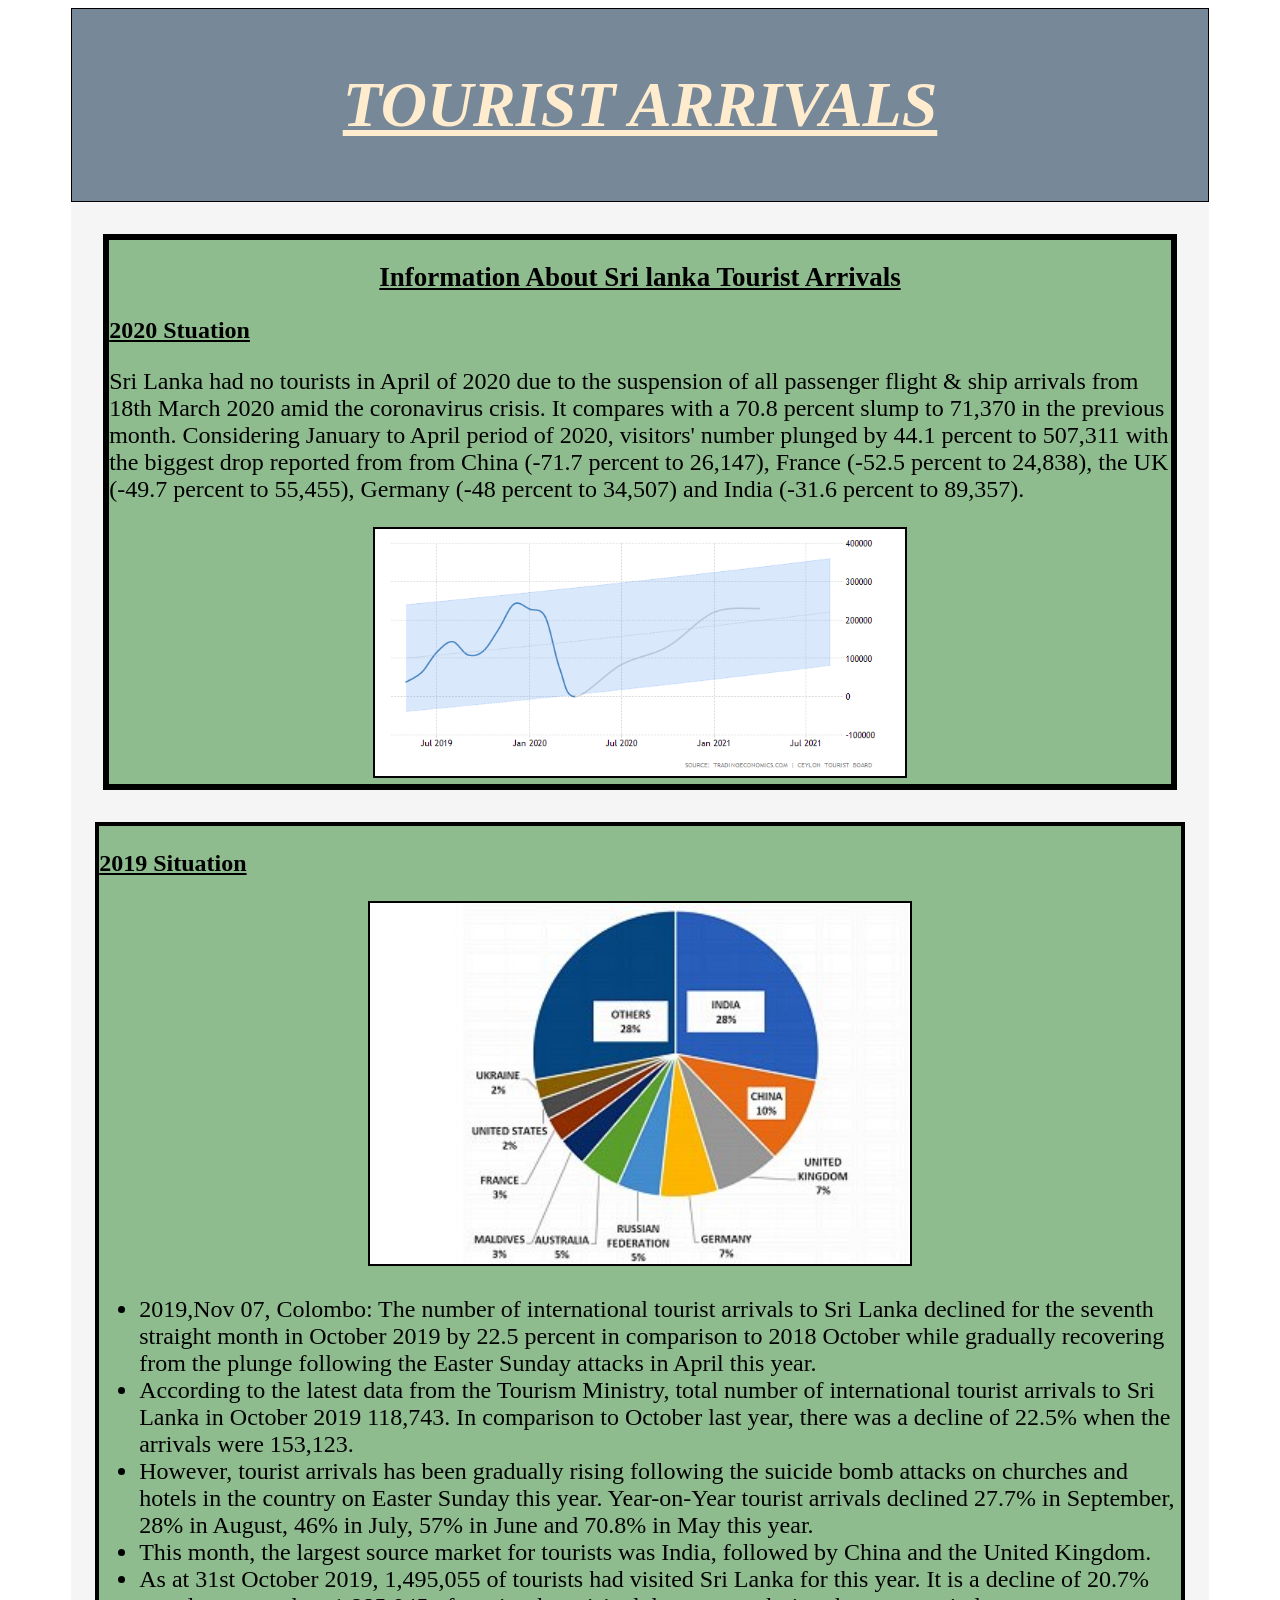
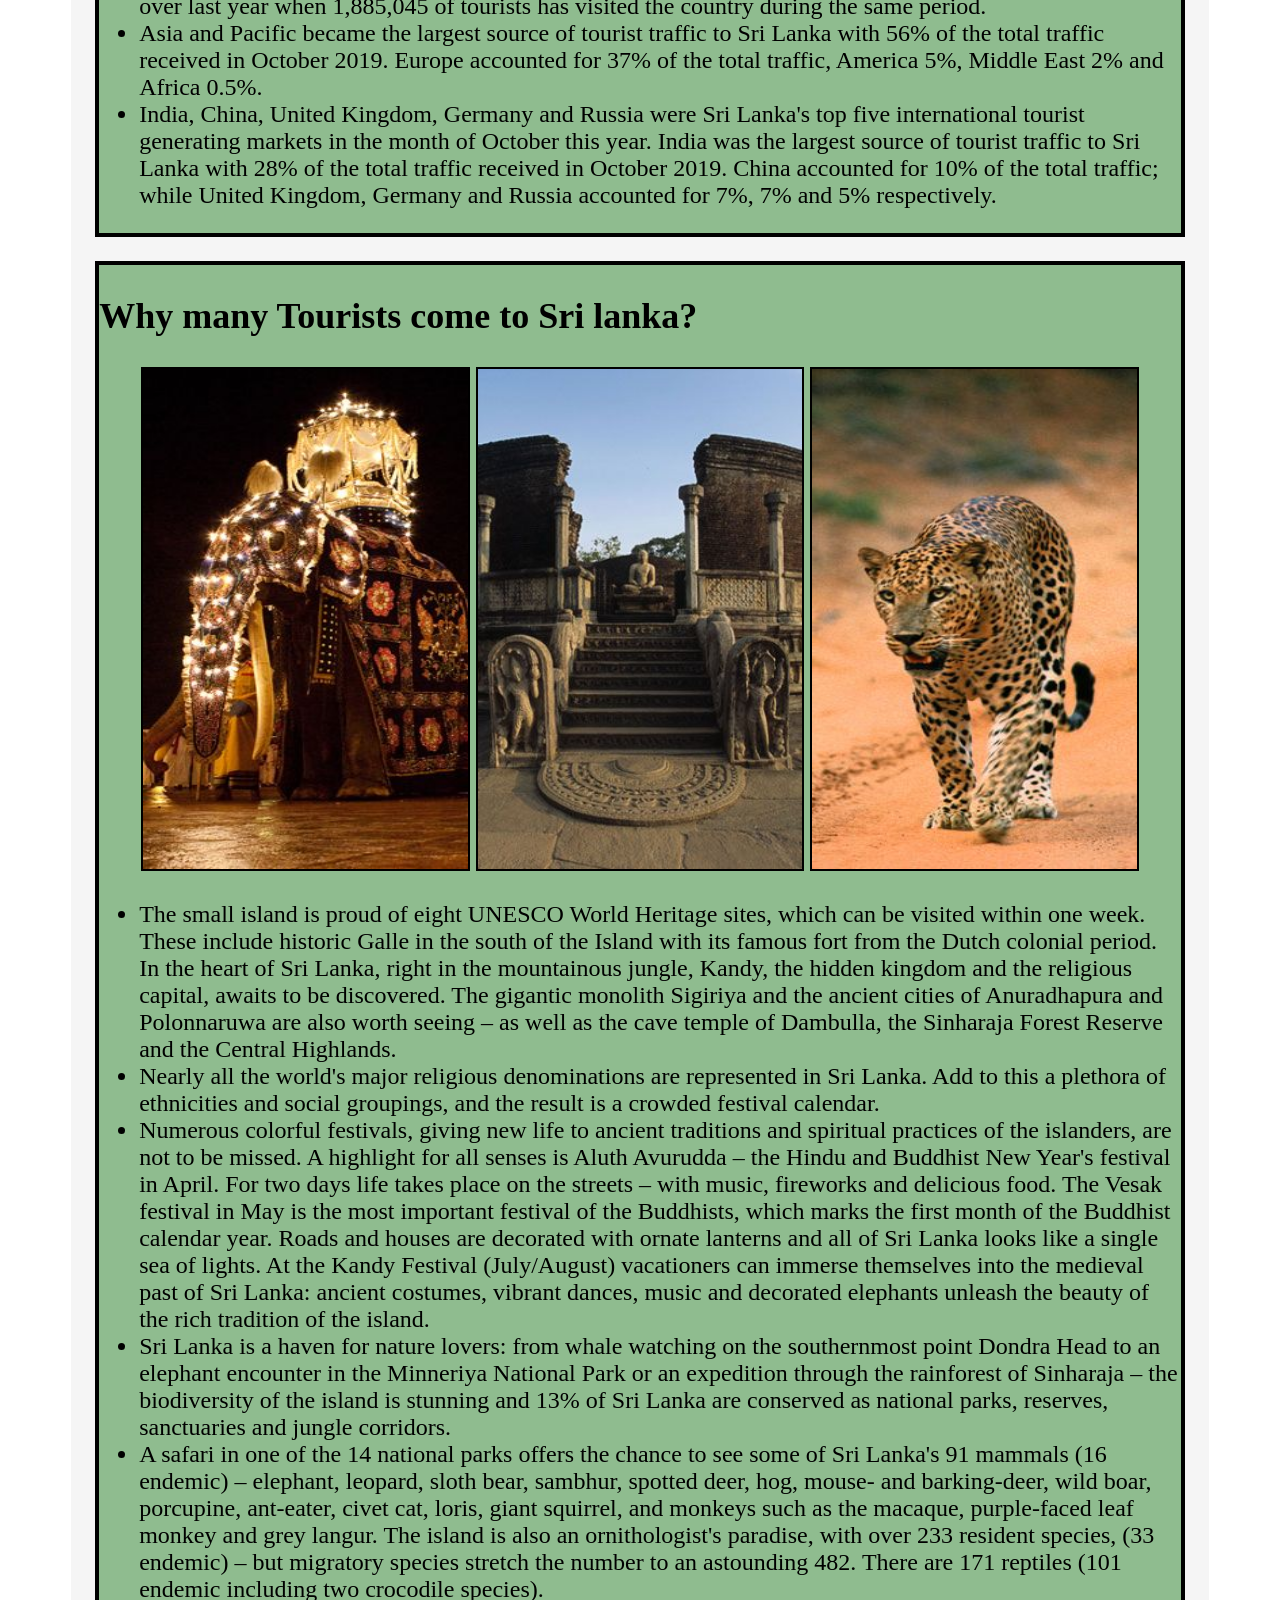
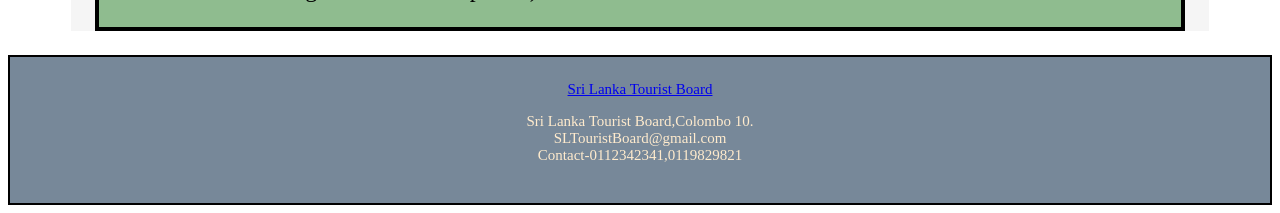
==== 4-1.Arrivals.html @ 92d39348 "Add files via upload" ====
<!DOCTYPE html>
    <head>
        <meta charset="utf-8">
        <meta name="viewport" content="width=device-width, initial-scale=1">
        <meta name="description" content="This is a site about LUXURY TOURS web pages">
        <title>Tourist Arrivals</title>
        <link rel="stylesheet" href="arrival.css">
</head>
<body>
    <div id="container">

        <header><center>
       <font size="6"><font-style=times new roman><i><u><b><h1>TOURIST ARRIVALS</h1></i></u></b>
        </header></center> 


<section id="first" class="set">
<center><font size="4"><u><b><h1>Information About Sri lanka Tourist Arrivals</h1></b></u></center>
<font size="5">
<p><b><u>2020 Stuation</u></b></p>
<p>Sri Lanka had no tourists in April of 2020 due to the suspension of all passenger flight & ship arrivals from 18th March 2020 amid the coronavirus crisis. It compares with a 70.8 percent slump to 71,370 in the previous month. Considering January to April period of 2020, visitors' number plunged by 44.1 percent to 507,311 with the biggest drop reported from from China (-71.7 percent to 26,147), France (-52.5 percent to 24,838), the UK (-49.7 percent to 55,455), Germany (-48 percent to 34,507) and India (-31.6 percent to 89,357).</p>
<center><img id="chart1" src="images/chart2.png" alt="1chart"></center>
</section>

<section id="second" class="set">
<p><b><u>2019 Situation</u></p></b>
<center><img id="bar" src="images/chart3.jpg" alt="chart3"></center>
<ul type="disc">
<li>2019,Nov 07, Colombo: The number of international tourist arrivals to Sri Lanka declined for the seventh straight month in October 2019 by 22.5 percent in comparison to 2018 October while gradually recovering from the plunge following the Easter Sunday attacks in April this year.</li>
<li>According to the latest data from the Tourism Ministry, total number of international tourist arrivals to Sri Lanka in October 2019 118,743. In comparison to October last year, there was a decline of 22.5% when the arrivals were 153,123.</li>
<li>However, tourist arrivals has been gradually rising following the suicide bomb attacks on churches and hotels in the country on Easter Sunday this year. Year-on-Year tourist arrivals declined 27.7% in September, 28% in August, 46% in July, 57% in June and 70.8% in May this year.</li>
<li>This month, the largest source market for tourists was India, followed by China and the United Kingdom.</li>
<li>As at 31st October 2019, 1,495,055 of tourists had visited Sri Lanka for this year. It is a decline of 20.7% over last year when 1,885,045 of tourists has visited the country during the same period.</li>
<li>Asia and Pacific became the largest source of tourist traffic to Sri Lanka with 56% of the total traffic received in October 2019. Europe accounted for 37% of the total traffic, America 5%, Middle East 2% and Africa 0.5%.</li>
<li>India, China, United Kingdom, Germany and Russia were Sri Lanka's top five international tourist generating markets in the month of October this year. India was the largest source of tourist traffic to Sri Lanka with 28% of the total traffic received in October 2019. China accounted for 10% of the total traffic; while United Kingdom, Germany and Russia accounted for 7%, 7% and 5% respectively.</li>
</ul>
</section>

<section id="third" class="set">
    <h2>Why many Tourists come to Sri lanka?</h2>
    <center><img id="arrivals" src="images/festival.jpg" alt="chart1">
    <img id="arrivals" src="images/heritage.jpg" alt="chart1">
    <img id="arrivals" src="images/Wild.jpg" alt="chart1"></center>
    <ul type="disc">
    <li>The small island is proud of eight UNESCO World Heritage sites, which can be visited within one week. These include historic Galle in the south of the Island with its famous fort from the Dutch colonial period. In the heart of Sri Lanka, right in the mountainous jungle, Kandy, the hidden kingdom and the religious capital, awaits to be discovered. The gigantic monolith Sigiriya and the ancient cities of Anuradhapura and Polonnaruwa are also worth seeing – as well as the cave temple of Dambulla, the Sinharaja Forest Reserve and the Central Highlands.</li>
   <li> Nearly all the world's major religious denominations are represented in Sri Lanka. Add to this a plethora of ethnicities and social groupings, and the result is a crowded festival calendar.</li>
   <li>Numerous colorful festivals, giving new life to ancient traditions and spiritual practices of the islanders, are not to be missed. A highlight for all senses is Aluth Avurudda – the Hindu and Buddhist New Year's festival in April. For two days life takes place on the streets – with music, fireworks and delicious food. The Vesak festival in May is the most important festival of the Buddhists, which marks the first month of the Buddhist calendar year. Roads and houses are decorated with ornate lanterns and all of Sri Lanka looks like a single sea of lights. At the Kandy Festival (July/August) vacationers can immerse themselves into the medieval past of Sri Lanka: ancient costumes, vibrant dances, music and decorated elephants unleash the beauty of the rich tradition of the island.</li>
    <li>Sri Lanka is a haven for nature lovers: from whale watching on the southernmost point Dondra Head to an elephant encounter in the Minneriya National Park or an expedition through the rainforest of Sinharaja – the biodiversity of the island is stunning and 13% of Sri Lanka are conserved as national parks, reserves, sanctuaries and jungle corridors.</li>

   <li> A safari in one of the 14 national parks offers the chance to see some of Sri Lanka's 91 mammals (16 endemic) – elephant, leopard, sloth bear, sambhur, spotted deer, hog, mouse- and barking-deer, wild boar, porcupine, ant-eater, civet cat, loris, giant squirrel, and monkeys such as the macaque, purple-faced leaf monkey and grey langur. The island is also an ornithologist's paradise, with over 233 resident species, (33 endemic) – but migratory species stretch the number to an astounding 482. There are 171 reptiles (101 endemic including two crocodile species).</li>
    
</ul>
</section>

</div>

<footer><center>
<nav style="font-size:15px">
                    <center>
                   
             <a href="https://www.srilanka.travel/">Sri Lanka Tourist Board</a>       
             <p>Sri Lanka Tourist Board,Colombo 10.<br>
                SLTouristBoard@gmail.com<br>
            Contact-0112342341,0119829821
               </p>        
                    </center>
                </nav>
    
    </footer></center>

</body>
</html>
---- arrival.css ----
#container{
    min-width:240px;
    max-width:2000px;
     width:90%;
    margin:0 auto;
    background:whitesmoke;
    
}
header,footer{
    background:lightslategray;
    padding:1em;
    color:blanchedalmond;
    border:solid black 0.1em;
}
.set{
    
	border:solid black 0.2em;
    margin: 1em;
    background-color:darkseagreen;
    font-size: 1em;
}
#chart1{
    width:50%;
    height:auto;
    border:solid black 0.1em;
  } 
#bar{
    width:50%;
    height:auto;
    border:solid black 0.1em;
 } 
#arrivals{
    width:30%;
    height:500px;
    border:solid black 0.1em;
}
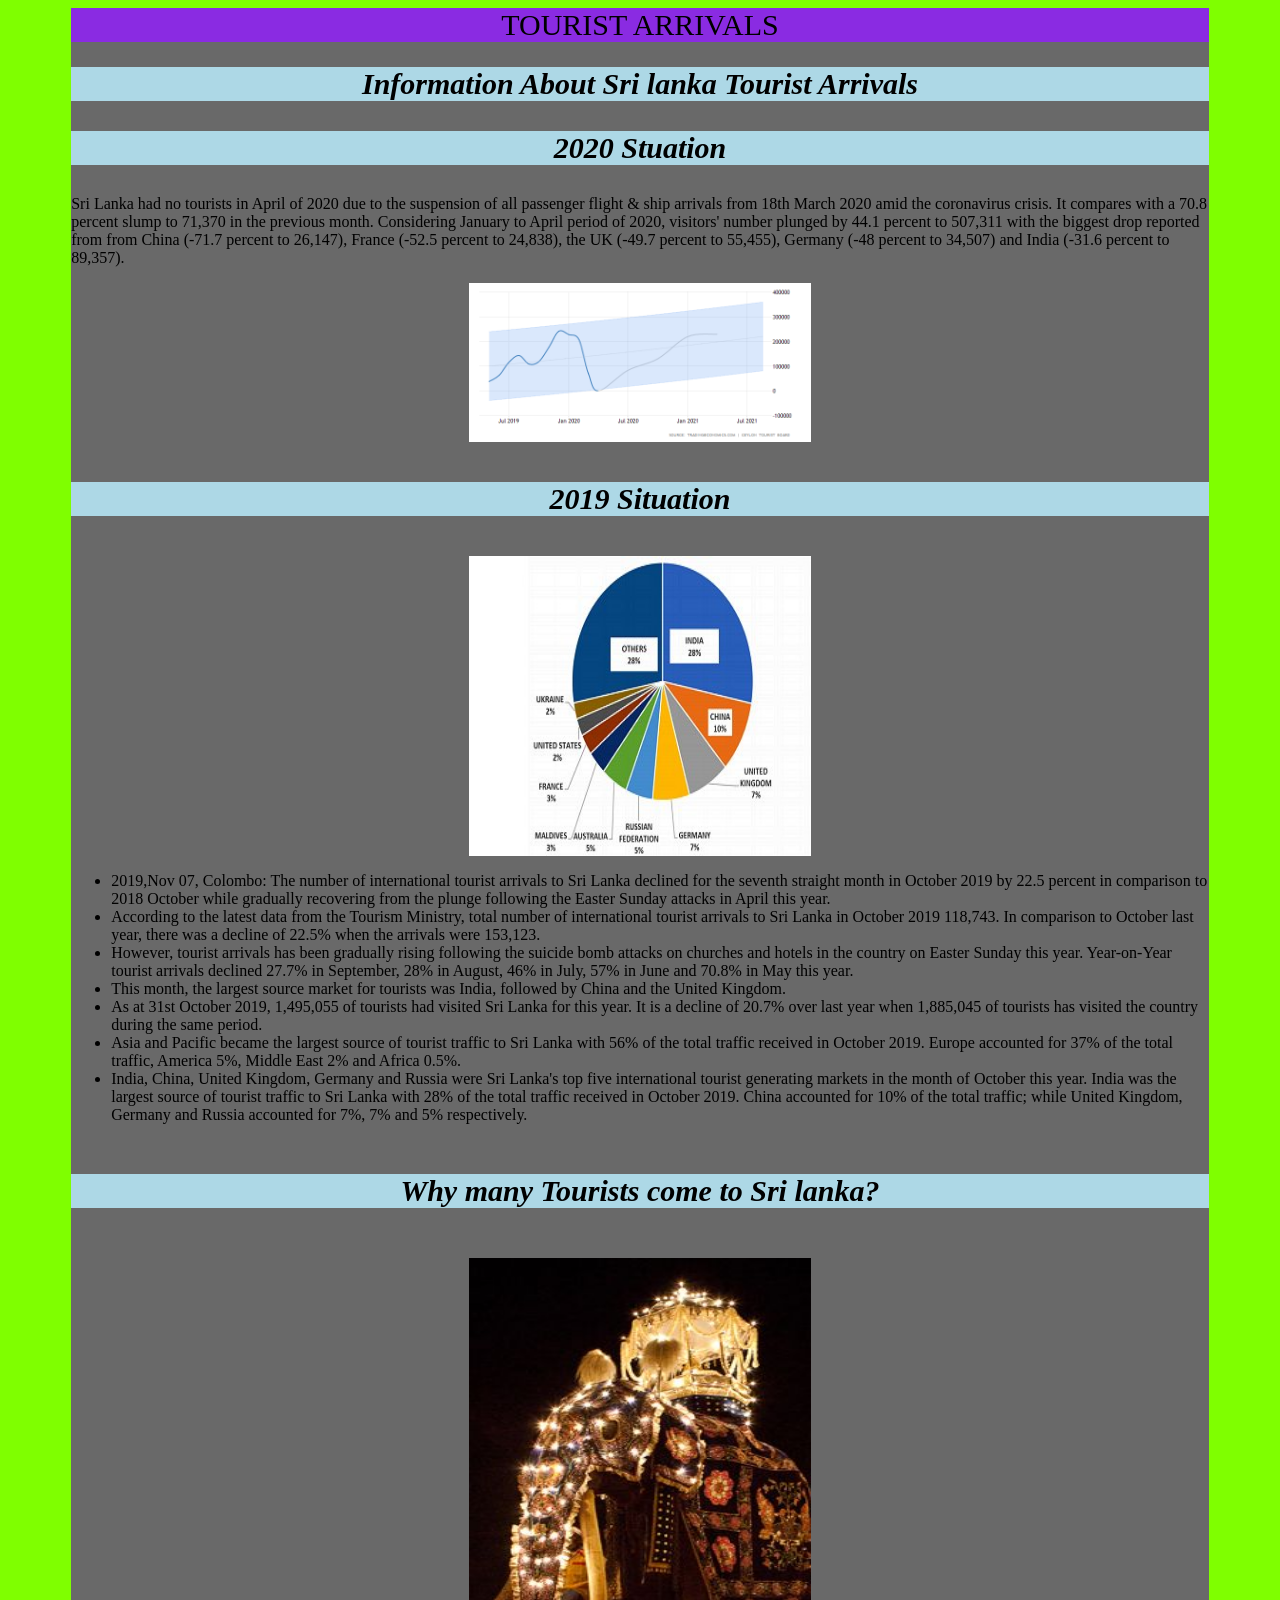
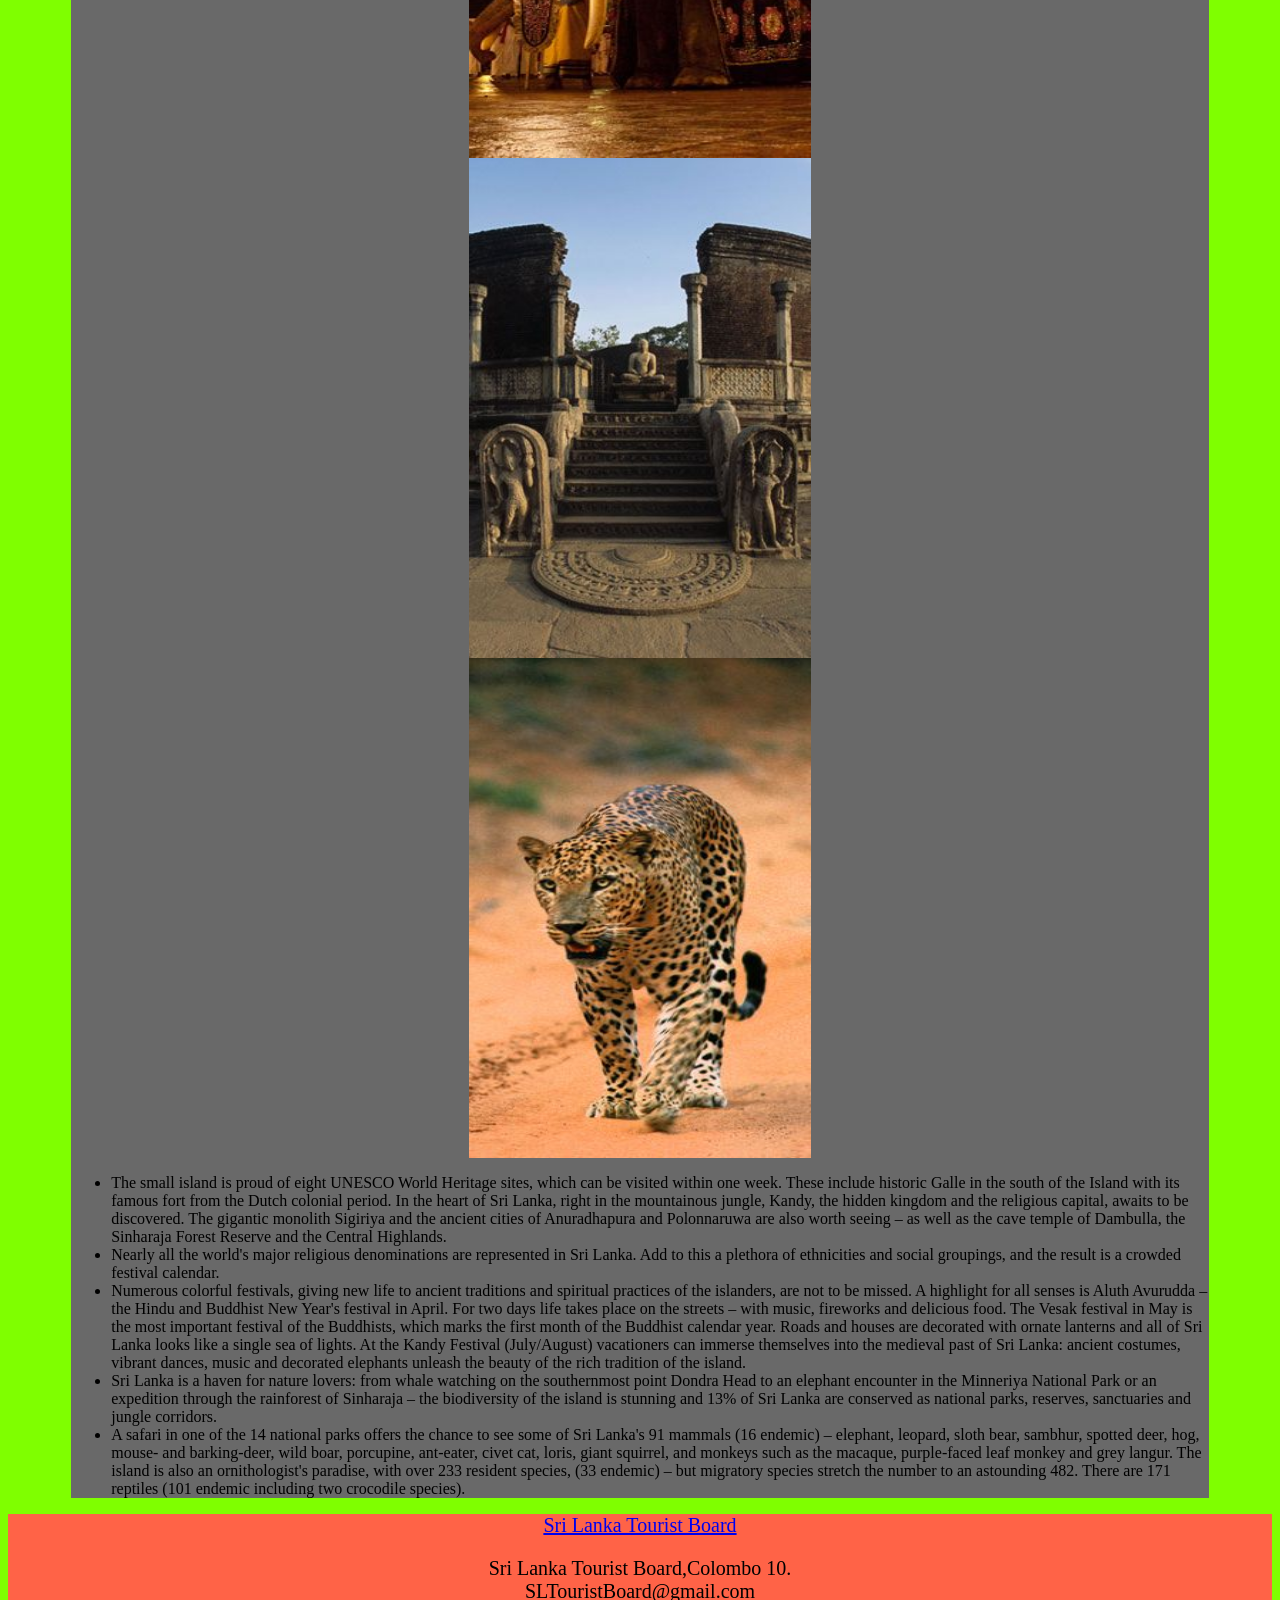
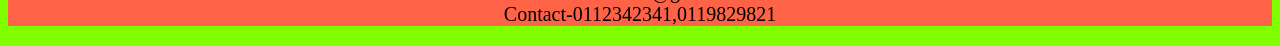
==== commit a81e9bd9: "Add files via upload" ====
--- a/4-1.Arrivals.html
+++ b/4-1.Arrivals.html
@@ -1,31 +1,32 @@
 <!DOCTYPE html>
+<html lang="en">
     <head>
         <meta charset="utf-8">
         <meta name="viewport" content="width=device-width, initial-scale=1">
         <meta name="description" content="This is a site about LUXURY TOURS web pages">
         <title>Tourist Arrivals</title>
-        <link rel="stylesheet" href="arrival.css">
+        <link rel="stylesheet" href="2.1Arrival.css">
 </head>
 <body>
     <div id="container">
 
-        <header><center>
-       <font size="6"><font-style=times new roman><i><u><b><h1>TOURIST ARRIVALS</h1></i></u></b>
-        </header></center> 
+        <header>
+     TOURIST ARRIVALS
+        </header>
 
 
 <section id="first" class="set">
-<center><font size="4"><u><b><h1>Information About Sri lanka Tourist Arrivals</h1></b></u></center>
-<font size="5">
-<p><b><u>2020 Stuation</u></b></p>
+<h2>Information About Sri lanka Tourist Arrivals</h2>
+
+<h3>2020 Stuation</h3>
 <p>Sri Lanka had no tourists in April of 2020 due to the suspension of all passenger flight & ship arrivals from 18th March 2020 amid the coronavirus crisis. It compares with a 70.8 percent slump to 71,370 in the previous month. Considering January to April period of 2020, visitors' number plunged by 44.1 percent to 507,311 with the biggest drop reported from from China (-71.7 percent to 26,147), France (-52.5 percent to 24,838), the UK (-49.7 percent to 55,455), Germany (-48 percent to 34,507) and India (-31.6 percent to 89,357).</p>
-<center><img id="chart1" src="images/chart2.png" alt="1chart"></center>
+<img id="chart1" src="images/chart2.png" alt="1chart">
 </section>
 
 <section id="second" class="set">
-<p><b><u>2019 Situation</u></p></b>
-<center><img id="bar" src="images/chart3.jpg" alt="chart3"></center>
-<ul type="disc">
+<h4>2019 Situation</h4>
+<img id="bar" src="images/chart3.jpg" alt="chart3">
+<ul >
 <li>2019,Nov 07, Colombo: The number of international tourist arrivals to Sri Lanka declined for the seventh straight month in October 2019 by 22.5 percent in comparison to 2018 October while gradually recovering from the plunge following the Easter Sunday attacks in April this year.</li>
 <li>According to the latest data from the Tourism Ministry, total number of international tourist arrivals to Sri Lanka in October 2019 118,743. In comparison to October last year, there was a decline of 22.5% when the arrivals were 153,123.</li>
 <li>However, tourist arrivals has been gradually rising following the suicide bomb attacks on churches and hotels in the country on Easter Sunday this year. Year-on-Year tourist arrivals declined 27.7% in September, 28% in August, 46% in July, 57% in June and 70.8% in May this year.</li>
@@ -37,11 +38,11 @@
 </section>
 
 <section id="third" class="set">
-    <h2>Why many Tourists come to Sri lanka?</h2>
-    <center><img id="arrivals" src="images/festival.jpg" alt="chart1">
-    <img id="arrivals" src="images/heritage.jpg" alt="chart1">
-    <img id="arrivals" src="images/Wild.jpg" alt="chart1"></center>
-    <ul type="disc">
+    <h5>Why many Tourists come to Sri lanka?</h5>
+   <img id="arrivals1" src="images/festival.jpg" alt="chart1">
+    <img id="arrivals2" src="images/heritage.jpg" alt="chart1">
+    <img id="arrivals3" src="images/Wild.jpg" alt="chart1">
+    <ul >
     <li>The small island is proud of eight UNESCO World Heritage sites, which can be visited within one week. These include historic Galle in the south of the Island with its famous fort from the Dutch colonial period. In the heart of Sri Lanka, right in the mountainous jungle, Kandy, the hidden kingdom and the religious capital, awaits to be discovered. The gigantic monolith Sigiriya and the ancient cities of Anuradhapura and Polonnaruwa are also worth seeing – as well as the cave temple of Dambulla, the Sinharaja Forest Reserve and the Central Highlands.</li>
    <li> Nearly all the world's major religious denominations are represented in Sri Lanka. Add to this a plethora of ethnicities and social groupings, and the result is a crowded festival calendar.</li>
    <li>Numerous colorful festivals, giving new life to ancient traditions and spiritual practices of the islanders, are not to be missed. A highlight for all senses is Aluth Avurudda – the Hindu and Buddhist New Year's festival in April. For two days life takes place on the streets – with music, fireworks and delicious food. The Vesak festival in May is the most important festival of the Buddhists, which marks the first month of the Buddhist calendar year. Roads and houses are decorated with ornate lanterns and all of Sri Lanka looks like a single sea of lights. At the Kandy Festival (July/August) vacationers can immerse themselves into the medieval past of Sri Lanka: ancient costumes, vibrant dances, music and decorated elephants unleash the beauty of the rich tradition of the island.</li>
@@ -54,19 +55,17 @@
 
 </div>
 
-<footer><center>
-<nav style="font-size:15px">
-                    <center>
+<footer>
+<nav>
                    
              <a href="https://www.srilanka.travel/">Sri Lanka Tourist Board</a>       
              <p>Sri Lanka Tourist Board,Colombo 10.<br>
                 SLTouristBoard@gmail.com<br>
             Contact-0112342341,0119829821
                </p>        
-                    </center>
+                    
                 </nav>
     
-    </footer></center>
-
+    </footer>
 </body>
 </html>
--- a/2.1Arrival.css
+++ b/2.1Arrival.css
@@ -0,0 +1,63 @@
+#container{
+    min-width:240px;
+    max-width:2000px;
+     width:90%;
+    margin:0 auto;
+    background:dimgrey;
+  
+
+}
+#chart1{
+    display: block;
+    margin-left: auto;
+    margin-right: auto;
+    width: 30%;
+}
+#bar{
+    display: block;
+    margin-left: auto;
+    margin-right: auto;
+    width: 30%;
+    height: 300px;
+}
+body{
+    background-color: chartreuse;
+}
+header{
+    font-size: 30px;
+    background-color: blueviolet;
+    text-align: center;
+}
+h2,h3,h4,h5{
+    background-color: lightblue;
+    text-align: center;
+    font-weight: bold;
+    font-style: italic;
+    font-size: 30px;
+}
+#p1{
+    background-color:whitesmoke;
+   column-count: 2;
+}
+footer{
+    text-align: center;
+    font-size: 20px;
+    background-color: tomato;
+}
+#list{
+    background-color: black;
+    color: whitesmoke;
+    column-count: 3;
+}
+#a1{
+    background-color: black;
+    color: blanchedalmond;
+    column-count: 4;
+}
+#arrivals1,#arrivals2,#arrivals3{
+    display: block;
+    margin-left: auto;
+    margin-right: auto;
+    width: 30%;
+    height: 500px;
+}
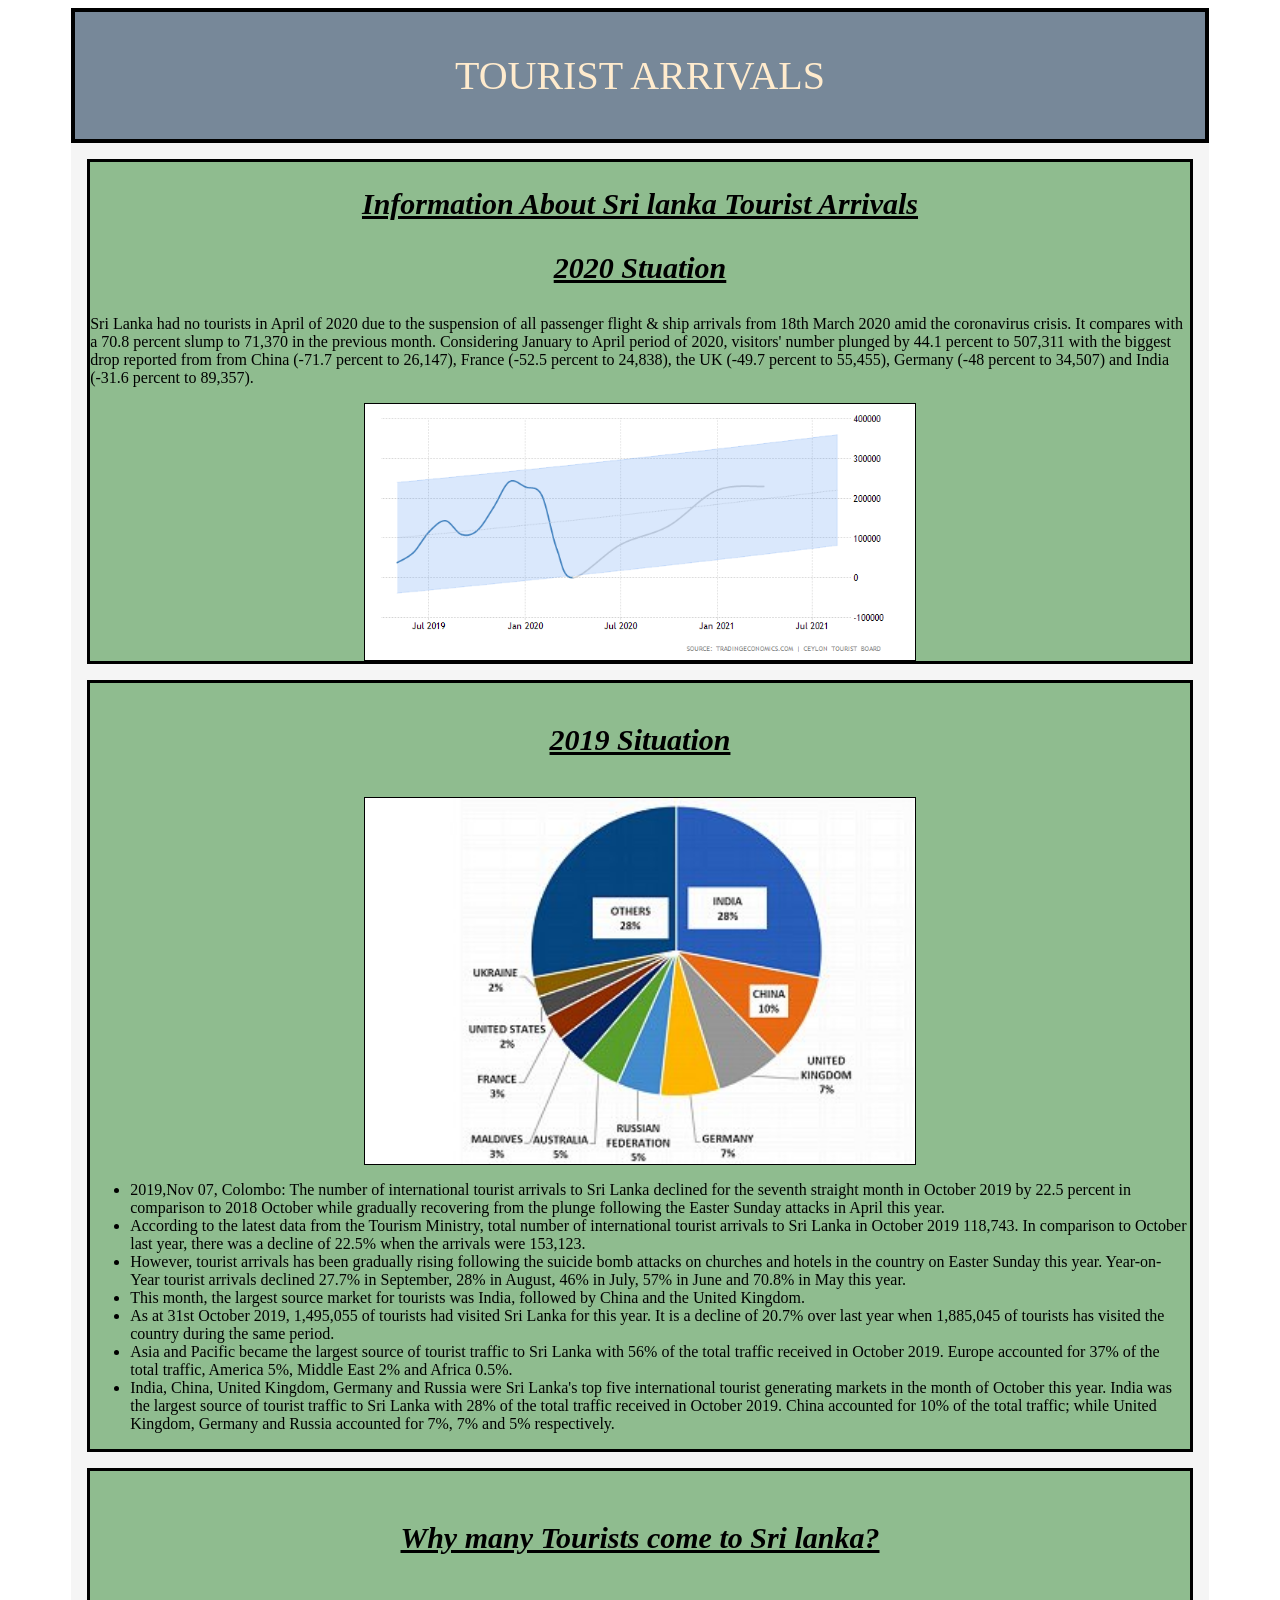
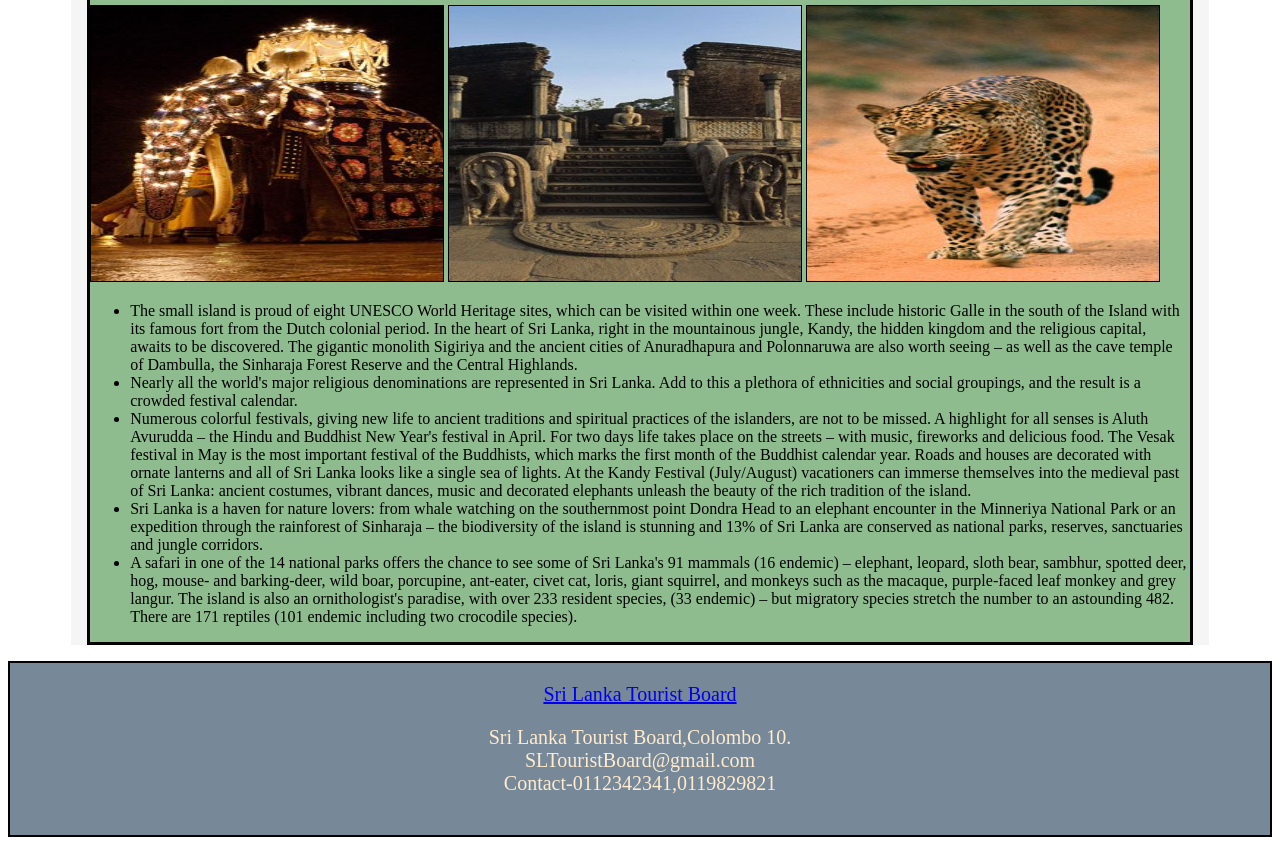
==== commit f5c992cb: "Add files via upload" ====
--- a/4-1.Arrivals.html
+++ b/4-1.Arrivals.html
@@ -5,7 +5,7 @@
         <meta name="viewport" content="width=device-width, initial-scale=1">
         <meta name="description" content="This is a site about LUXURY TOURS web pages">
         <title>Tourist Arrivals</title>
-        <link rel="stylesheet" href="2.1Arrival.css">
+        <link rel="stylesheet" href="arrival.css">
 </head>
 <body>
     <div id="container">
--- a/arrival.css
+++ b/arrival.css
@@ -0,0 +1,66 @@
+#container{
+    min-width:240px;
+    max-width:2000px;
+     width:90%;
+    margin:0 auto;
+    background:whitesmoke;
+    
+}
+h2,h3,h4,h5{
+    font-size: 30px;
+    text-align: center;
+    font-weight: bold;
+    font-style: italic  ;
+    text-decoration-line: underline;
+}
+header{
+    background:lightslategray;
+    padding:1em;
+    color:blanchedalmond;
+    border:solid black 0.1em;
+    text-align: center;
+    font-size: 40px;
+}
+footer{
+    font-size: 20px;
+    background:lightslategray;
+    padding:1em;
+    color:blanchedalmond;
+    border:solid black 0.1em;
+    text-align: center;
+    font-size: 20px;
+}
+.set{
+    
+	border:solid black 0.2em;
+    margin: 1em;
+    background-color:darkseagreen;
+    font-size: 1em;
+}
+#chart1{
+    width:50%;
+    height:auto;
+    border:solid black 0.1em;
+    display: block;
+    margin-left: auto;
+    margin-right: auto;
+    
+  } 
+#bar{
+    width:50%;
+    height:auto;
+    border:solid black 0.1em;
+    display: block;
+    margin-left: auto;
+    margin-right: auto;
+    
+} 
+#arrivals1,#arrivals2,#arrivals3{
+    width:32%;
+    height:275px;
+    border:solid black 0.1em;
+
+
+  
+    
+}
